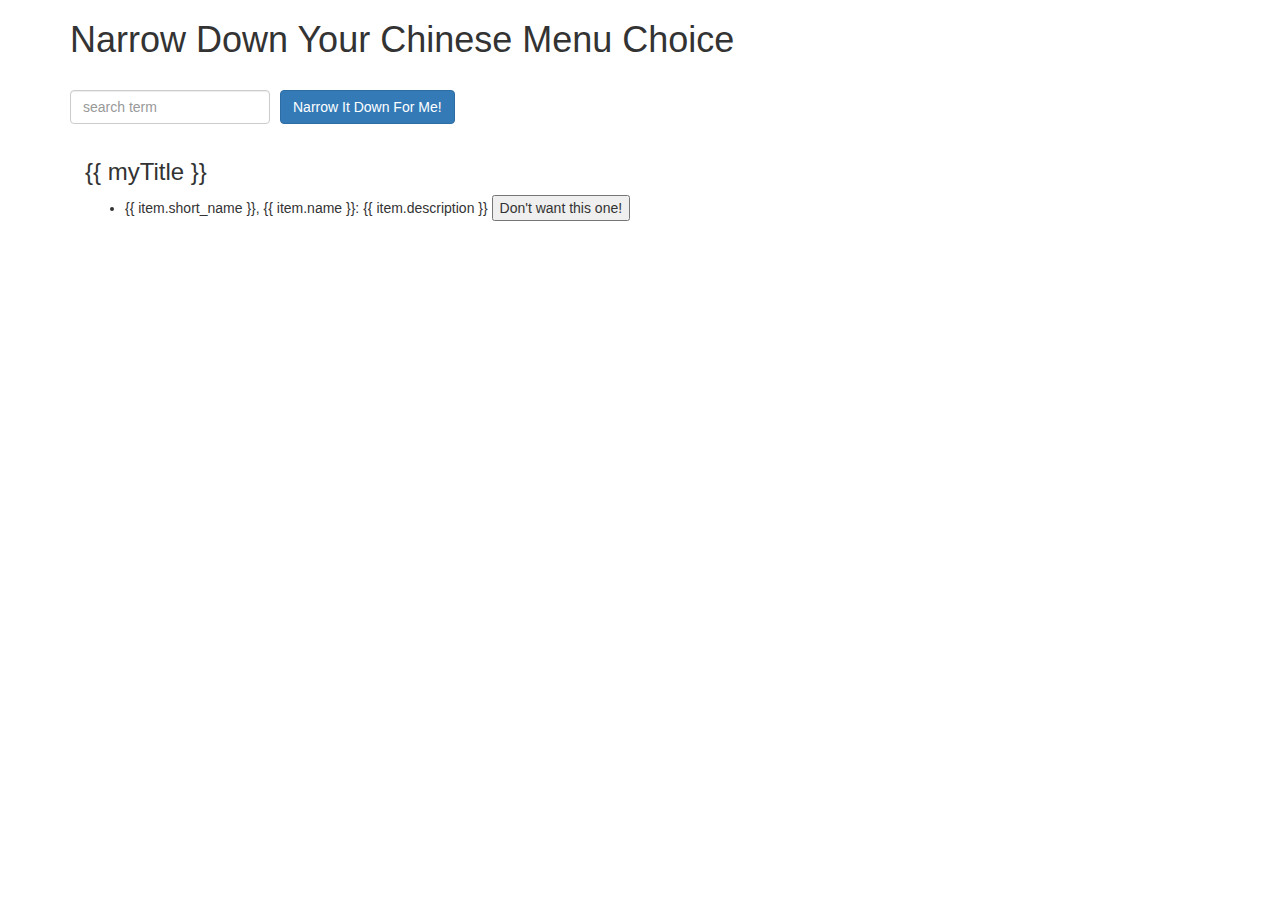
==== module3_solution/index.html @ 2798403e "Assignment #3" ====
<!doctype html>
<html lang="en">
  <head>
    <title>Narrow Down Your Menu Choice</title>
    <meta name="viewport" content="width=device-width, initial-scale=1">
    <link rel="stylesheet" href="styles/bootstrap.min.css">
    <link rel="stylesheet" href="styles/styles.css">
  </head>
<body ng-app="NarrowItDownApp">
   <div class="container" ng-controller="NarrowItDownController as Ctrl">
    <h1>Narrow Down Your Chinese Menu Choice</h1>

    <div class="form-group">
      <input type="text" placeholder="search term" class="form-control" ng-model="Ctrl.searchTerm">
    </div>
    <div class="form-group narrow-button">
      <button class="btn btn-primary" ng-click="Ctrl.showItems();">Narrow It Down For Me!</button>
    </div>
    <!-- found-items should be implemented as a component -->
    <div class="col-sm-12">
      <found-items found-items="Ctrl.found" on-remove="Ctrl.removeItem(index)" title="Ctrl.title"></found-items>
    </div>
  </div>
<script src="angular.min.js"></script>
<script src="app.js"></script>
</body>
</html>
---- module3_solution/styles/styles.css ----
h1 {
  margin-bottom: 30px;
}
input[type="text"] {
  width: 200px;
  float: left;
}
.narrow-button {
  float: left;
  margin-left: 10px;
}
.loader {
  display: none;
  margin-left: 5px;
  font-size: 10px;
  float: left;
  border-top: 1.1em solid rgba(147, 147, 147, 0.2);
  border-right: 1.1em solid rgba(147, 147, 147, 0.2);
  border-bottom: 1.1em solid rgba(147, 147, 147, 0.2);
  border-left: 1.1em solid #676767;
  -webkit-transform: translateZ(0);
  -ms-transform: translateZ(0);
  transform: translateZ(0);
  -webkit-animation: load8 1.1s infinite linear;
  animation: load8 1.1s infinite linear;
}
.loader,
.loader:after {
  border-radius: 50%;
  width: 3em;
  height: 3em;
}
@-webkit-keyframes load8 {
  0% {
    -webkit-transform: rotate(0deg);
    transform: rotate(0deg);
  }
  100% {
    -webkit-transform: rotate(360deg);
    transform: rotate(360deg);
  }
}
@keyframes load8 {
  0% {
    -webkit-transform: rotate(0deg);
    transform: rotate(0deg);
  }
  100% {
    -webkit-transform: rotate(360deg);
    transform: rotate(360deg);
  }
}
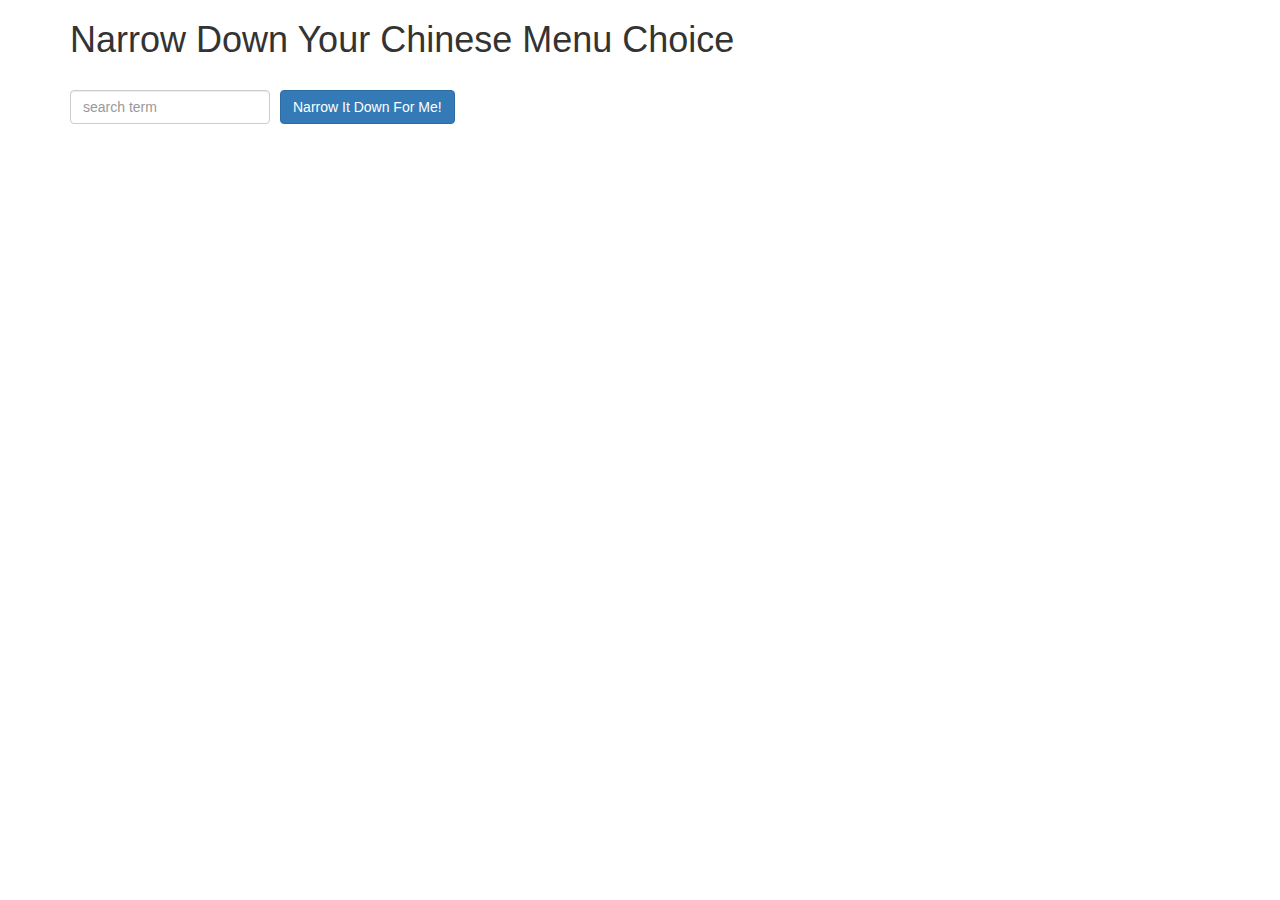
==== commit 149bac61: "Solution for Module 3 Assignment" ====
--- a/module3_solution/index.html
+++ b/module3_solution/index.html
@@ -14,11 +14,11 @@
       <input type="text" placeholder="search term" class="form-control" ng-model="Ctrl.searchTerm">
     </div>
     <div class="form-group narrow-button">
-      <button class="btn btn-primary" ng-click="Ctrl.showItems();">Narrow It Down For Me!</button>
+      <button class="btn btn-primary" ng-click="Ctrl.showResult();">Narrow It Down For Me!</button>
     </div>
     <!-- found-items should be implemented as a component -->
     <div class="col-sm-12">
-      <found-items found-items="Ctrl.found" on-remove="Ctrl.removeItem(index)" title="Ctrl.title"></found-items>
+      <found-items found-items="Ctrl.found" on-remove="Ctrl.removeItem(index)" title="{{Ctrl.title}}"></found-items>
     </div>
   </div>
 <script src="angular.min.js"></script>
